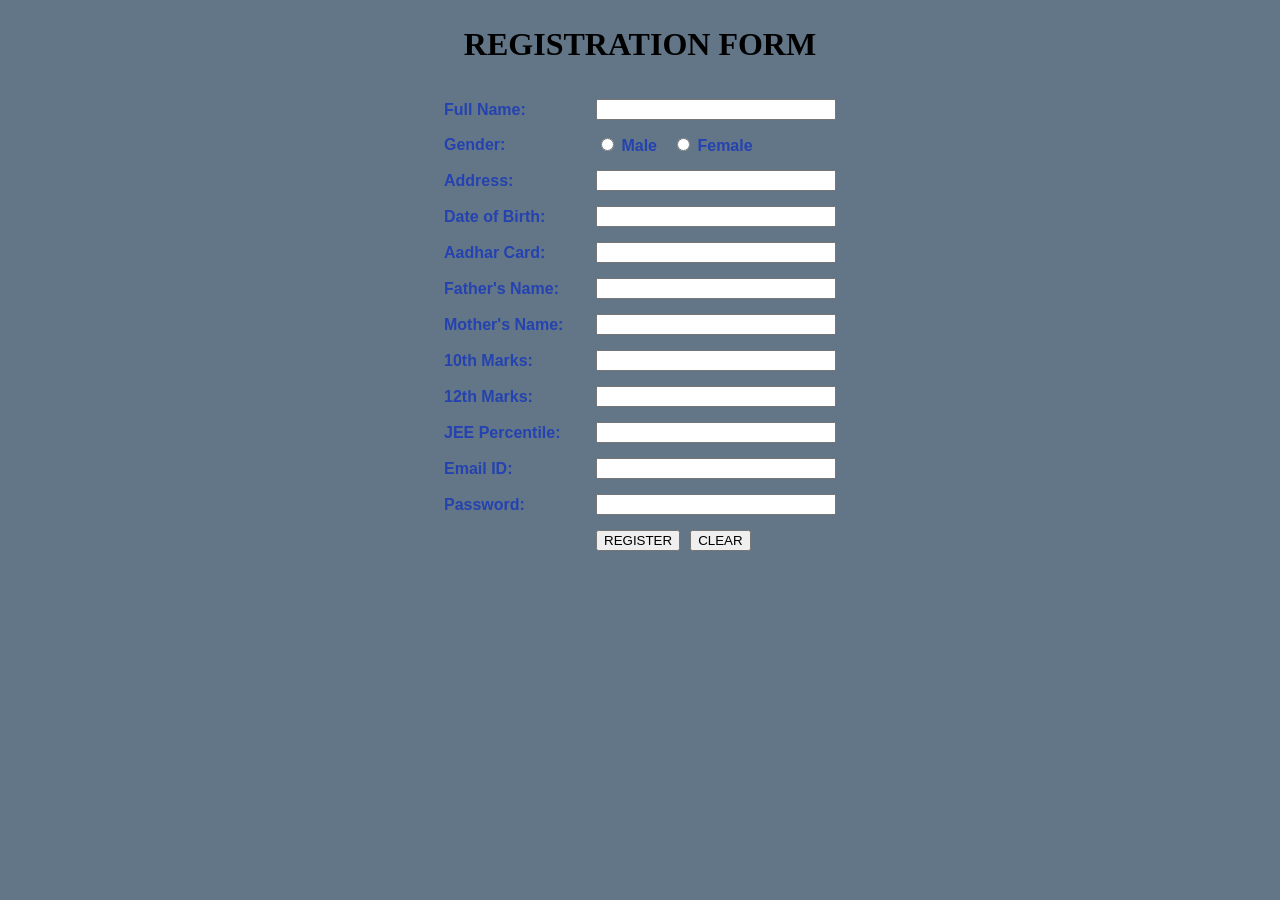
==== 2E__256/regis.html @ 69230c78 "Create regis.html" ====
<html>
    <head>
        <title>REGISTRATION FORM</title>
        <style>
            body {
                background-color: rgb(99, 118, 135);
                font-family: Arial, sans-serif;
            }

            form {
                display: inline-grid;
                grid-template-columns: 140px 240px; 
                gap: 15px 12px;
                text-align: left;
                align-items: center;
                font-size: 16px;
                color: rgb(36, 66, 176);
            }

            label {
                font-weight: bold;
            }

            .gender-options {
                display: flex;
                gap: 15px;
                align-items: center;
            }

            .button-row {
                display: flex;
                gap: 10px;
            }
        </style>
    </head>

    <body>
        <center>
            <br>
            <font color="black" size="6" face="Georgia">
                <b>REGISTRATION FORM</b>
            </font>

            <br><br><br>

            <form>
                <label>Full Name:</label>
                <input type="text" name="fullname">

                <label>Gender:</label>
                <div class="gender-options">
                    <label><input type="radio" name="gender" value="male"> Male</label>
                    <label><input type="radio" name="gender" value="female"> Female</label>
                </div>

                <label>Address:</label>
                <input type="text" name="address">

                <label>Date of Birth:</label>
                <input type="text" name="date of Birth">

                <label>Aadhar Card:</label>
                <input type="text" name="aadhar_card">

                <label>Father's Name:</label>
                <input type="text" name="fathername">

                <label>Mother's Name:</label>
                <input type="text" name="mothername">

                <label>10th Marks:</label>
                <input type="text" name="10th Marks">

                <label>12th Marks:</label>
                <input type="text" name="12th Marks">

                <label>JEE Percentile:</label>
                <input type="text" name="JEE Percentile">

                <label>Email ID:</label>
                <input type="text" name="email">

                <label>Password:</label>
                <input type="password" name="password">



                <div></div>
                <div class="button-row">
                    <input type="submit" value="REGISTER">
                    <input type="reset" value="CLEAR">
                </div>
            </form>
        </center>
    </body>
</html>
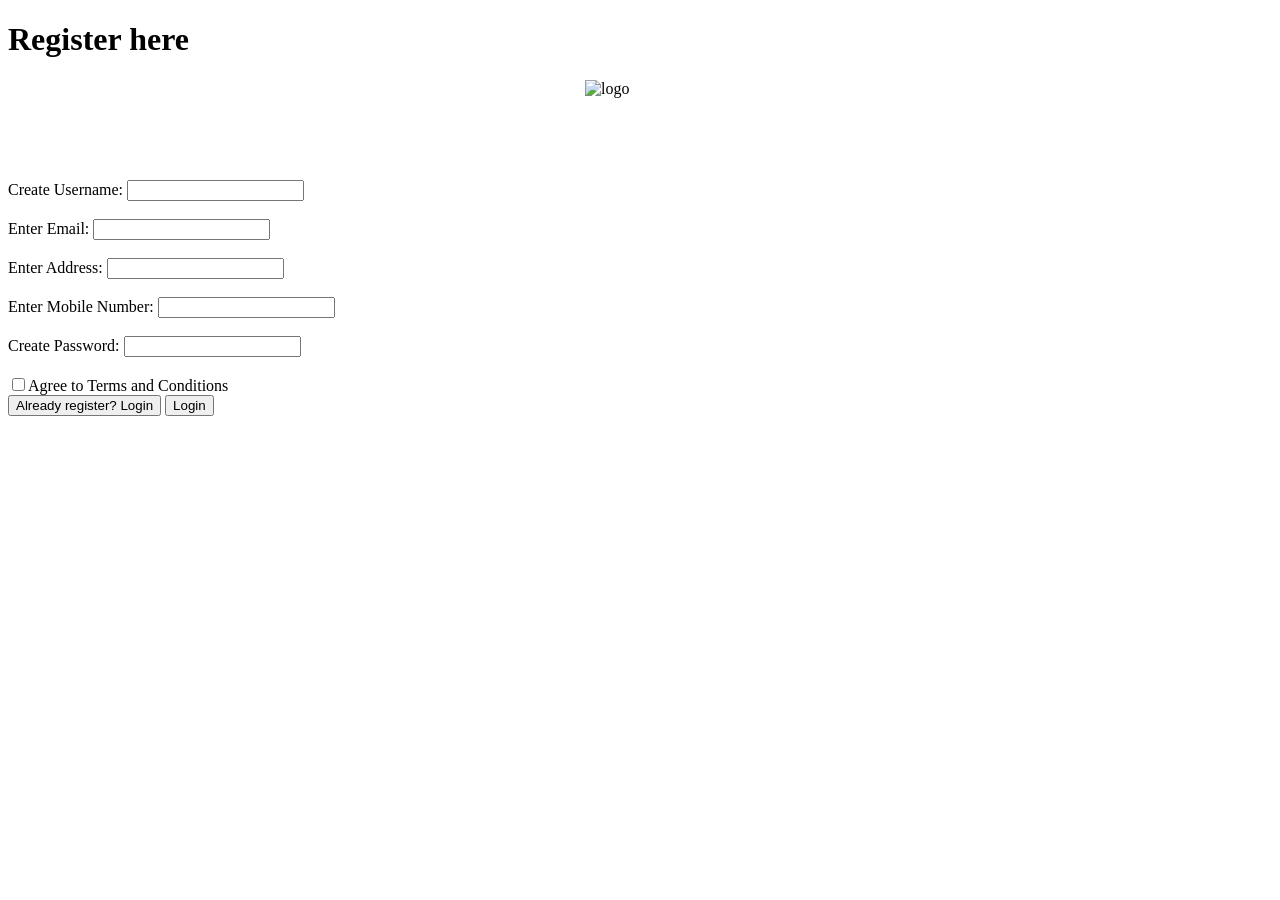
==== commit 09da5a2f: "Create regis.html" ====
--- a/2E__256/regis.html
+++ b/2E__256/regis.html
@@ -1,96 +1,39 @@
-<html>
-    <head>
-        <title>REGISTRATION FORM</title>
-        <style>
-            body {
-                background-color: rgb(99, 118, 135);
-                font-family: Arial, sans-serif;
-            }
+<!DOCTYPE html>
+<html lang="en">
+<head>
+    <meta charset="UTF-8">
+    <meta name="viewport" content="width=device-width, initial-scale=1.0">
+    <title>Register new User</title>
+    <link rel="stylesheet" href="style.css">
+</head>
+<body>
+    <div class="regis_main_box">
+        <h1>Register here</h1>
+        <div class="logo_box">
+            <img src="glbajajlogo.jpg" alt="logo" class="login_logo">
+        </div>
+        <form>
 
-            form {
-                display: inline-grid;
-                grid-template-columns: 140px 240px; 
-                gap: 15px 12px;
-                text-align: left;
-                align-items: center;
-                font-size: 16px;
-                color: rgb(36, 66, 176);
-            }
-
-            label {
-                font-weight: bold;
-            }
-
-            .gender-options {
-                display: flex;
-                gap: 15px;
-                align-items: center;
-            }
-
-            .button-row {
-                display: flex;
-                gap: 10px;
-            }
-        </style>
-    </head>
-
-    <body>
-        <center>
-            <br>
-            <font color="black" size="6" face="Georgia">
-                <b>REGISTRATION FORM</b>
-            </font>
-
-            <br><br><br>
-
-            <form>
-                <label>Full Name:</label>
-                <input type="text" name="fullname">
-
-                <label>Gender:</label>
-                <div class="gender-options">
-                    <label><input type="radio" name="gender" value="male"> Male</label>
-                    <label><input type="radio" name="gender" value="female"> Female</label>
-                </div>
-
-                <label>Address:</label>
-                <input type="text" name="address">
-
-                <label>Date of Birth:</label>
-                <input type="text" name="date of Birth">
-
-                <label>Aadhar Card:</label>
-                <input type="text" name="aadhar_card">
-
-                <label>Father's Name:</label>
-                <input type="text" name="fathername">
-
-                <label>Mother's Name:</label>
-                <input type="text" name="mothername">
-
-                <label>10th Marks:</label>
-                <input type="text" name="10th Marks">
-
-                <label>12th Marks:</label>
-                <input type="text" name="12th Marks">
-
-                <label>JEE Percentile:</label>
-                <input type="text" name="JEE Percentile">
-
-                <label>Email ID:</label>
-                <input type="text" name="email">
-
-                <label>Password:</label>
-                <input type="password" name="password">
-
-
-
-                <div></div>
-                <div class="button-row">
-                    <input type="submit" value="REGISTER">
-                    <input type="reset" value="CLEAR">
-                </div>
-            </form>
-        </center>
-    </body>
+            <label for="username">Create Username:</label>
+            <input type="text" id="username" name="username" required>
+            <br><br>
+            <label for="email">Enter  Email:</label>
+            <input type="email" id="email" name="email" required>
+            <br><br>
+            <label for="address">Enter Address:</label>
+            <input type="text" id="address" name="address" required>
+            <br><br>
+            <label for="number">Enter Mobile Number:</label>
+            <input type="number" id="number" name="number" required>
+            <br><br>
+            <label for="password">Create Password:</label>
+            <input type="password" id="password" name="password" required>
+            <br><br>
+            <label>
+            <input type="checkbox" name="option1" value="A">Agree to Terms and Conditions</label><br>
+            <button type="button" onclick="window.location.href='login.html'">Already register? Login</button>
+            <input type="submit" value="Login">
+        </form>
+    </div>
+</body>
 </html>
--- a/2E__256/style.css
+++ b/2E__256/style.css
@@ -0,0 +1,163 @@
+.header{
+    background-color: #50e26b;
+    height: 80px;
+    font-weight: bold;
+    font-size: 30px;
+
+    display: flex;
+    align-items: center; /*horizontally allign krta hai*/
+}
+.logo{
+    width:100px;
+    text-align: center;
+    height:60px;
+
+}
+.name{
+    text-align: center;
+    flex: 1; /*fill the remaining gap */
+}
+
+.nav_add{
+    font-size: 20px;
+    background-color: #2687cd;
+    height: 25px;
+    font-weight: none;
+    display: flex;
+    flex: 1;
+    justify-content: space-around;
+
+}
+.nav_add a{
+    color: black;
+    text-decoration: none;
+    font-weight:bold;
+
+}
+.navbox{
+    width: 100px;
+    padding: 0px 10px;
+}
+.home{
+    width: 50px;
+
+}
+/* .nav_re */
+.main{
+    display: flex;
+
+    background-color: #e592e9;
+    height: 300px;
+    /* justify-content: space-between; */
+    /* flex:1; */
+
+}
+.left{
+    width:200px;
+    border: 1px solid black;
+    display: flex;
+    flex-direction: column;
+    /* justify-content: space-between; */
+
+}
+.left a{
+    text-decoration: none;
+    color:black;
+}
+.right{
+    display: flex;
+    flex-direction: column;
+    flex:1;
+    justify-content: center;
+    border: 1px solid black;
+    padding: 0px 10px;
+}
+.right iframe{
+    height:100%;
+    width:100%;
+    border:none;
+}
+.logoimage{
+    width:100%;
+    height:100%;
+    object-fit:cover;
+}
+.login_main_box{
+    width:400px;
+    height:500px;
+    border:5px solid black;
+    border-radius: 10px;
+    background-color: #c6941f;
+    /* top:100px; */
+    /* left:500px; */
+    margin-left:400px;
+    /* position:center; */
+}
+.logo_box{
+    width:100%;
+    height:100px;
+    display: flex;
+    justify-content: center;
+    align-items: center;
+    /* background-color: white; */
+}
+.login_logo{
+    /* fit-content:cover; */
+    width:110px;
+    height:100%;
+    /* padding:5px 50px; */
+}
+.login_main_box form{
+    display: flex;
+    flex-direction: column;
+    justify-content: center;
+    align-items: center;
+}
+.login_main_box form input{
+    width:300px;
+    height:30px;
+    margin:10px 0px;
+    border-radius: 5px;
+    border:none;
+    padding:5px 10px;
+    font-size: 20px;
+}
+.catlog_box{
+    border:2px solid black;
+}
+.book_box{
+    display: flex;
+    border:2px solid black;
+    height:200px;
+    gap:50px;
+    justify-content: space-between;
+    margin:20px 20px;
+}
+.book_img{
+    object-fit: cover;
+    width:240px;
+    height:100%;
+
+}
+.book_img img{
+    /* width:250px; */
+    width:100%;
+    height:100%;
+}
+.cart_box{
+    width:200px;
+    display:flex;
+    align-items: center;
+    justify-content: center;
+}
+.cart_box button{
+    width:180px;
+    height:30px;
+    background-color: #7aba27;
+    border:none;
+    font-weight: bold;
+    border-radius: 5px;
+    cursor: pointer;
+    font-size: 20px;
+
+}
